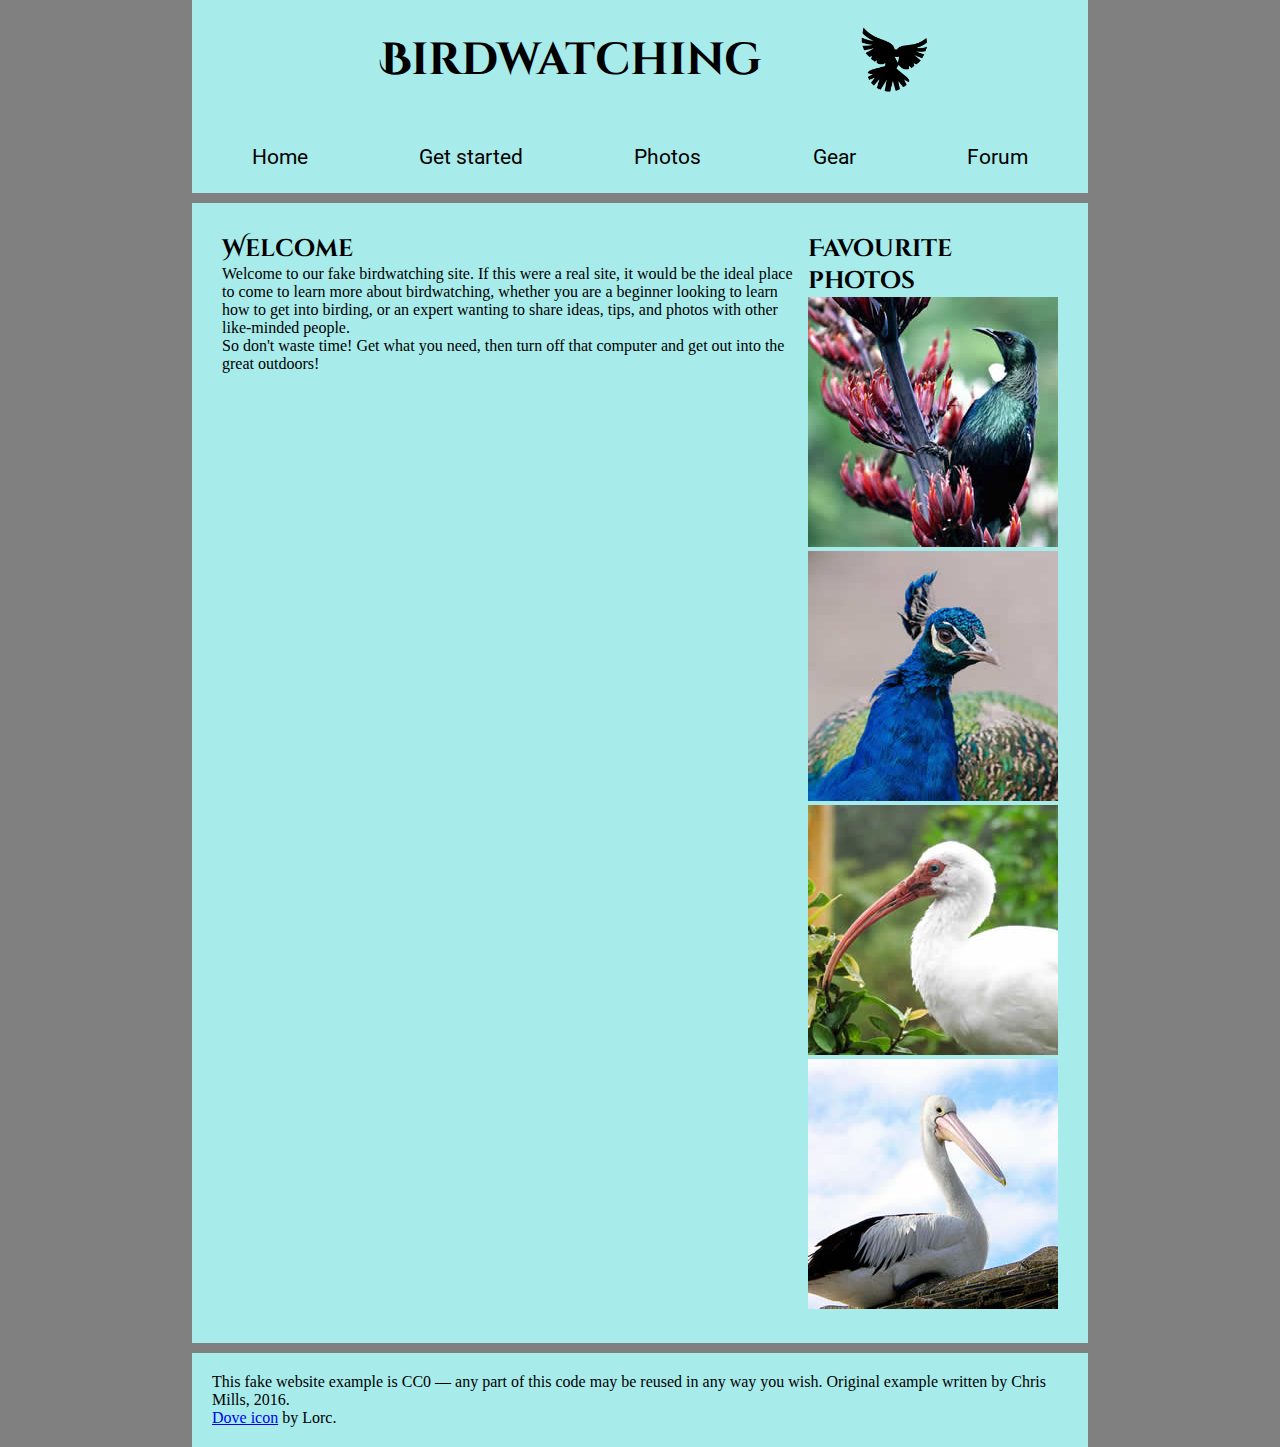
==== 22-05-2023/Esercitazione2/index.html @ 9012b1ba "22-05-2023" ====
<!DOCTYPE html>
<html lang="en">
  <head>
    <meta charset="utf-8" />
    <meta name="viewport" content="width=device-width" />
    <title>Birdwatching</title>
    <link href="Style.css" rel="stylesheet" />
  </head>

  <body>
    <div class="intestazione">
      <h1>Birdwatching</h1>
      <img src="dove.png" alt="a simple dove logo" />
    </div>
    <nav>
      <ul>
        <li><a href="#">Home</a></li>
        <li><a href="#">Get started</a></li>
        <li><a href="#">Photos</a></li>
        <li><a href="#">Gear</a></li>
        <li><a href="#">Forum</a></li>
      </ul>
    </nav>
    <main>
      <div class="testo">
        <h2>Welcome</h2>

        <p>
          Welcome to our fake birdwatching site. If this were a real site, it
          would be the ideal place to come to learn more about birdwatching,
          whether you are a beginner looking to learn how to get into birding,
          or an expert wanting to share ideas, tips, and photos with other
          like-minded people.
        </p>

        <p>
          So don't waste time! Get what you need, then turn off that computer
          and get out into the great outdoors!
        </p>
      </div>
      <aside>
        <div class="immagini">
          <h2>Favourite photos</h2>
          <a href="favorite-1.jpg"
            ><img
              src="favorite-1_th.jpg"
              alt="Small black bird, black claws, long black slender beak, links to larger version of the image"
          /></a>
          <a href="favorite-2.jpg"
            ><img
              src="favorite-2_th.jpg"
              alt="Top half of a pretty bird with bright blue plumage on neck, light colored beak, blue headdress, links to larger version of the image"
          /></a>
          <a href="favorite-3.jpg"
            ><img
              src="favorite-3_th.jpg"
              alt="Top half of a large bird with white plumage, very long curved narrow light colored break, links to larger version of the image"
          /></a>
          <a href="favorite-4.jpg"
            ><img
              src="favorite-4_th.jpg"
              alt="Large bird, mostly white plumage with black plumage on back and rear, long straight white beak, links to larger version of the image"
          /></a>
        </div>
      </aside>
    </main>
    <footer>
      <p>
        This fake website example is CC0 — any part of this code may be reused
        in any way you wish. Original example written by Chris Mills, 2016.
      </p>

      <p>
        <a href="http://game-icons.net/lorc/originals/dove.html">Dove icon</a>
        by Lorc.
      </p>
    </footer>
  </body>
</html>
---- 22-05-2023/Esercitazione2/Style.css ----
@import url("https://fonts.googleapis.com/css2?family=Cinzel+Decorative&family=Roboto:ital@1&display=swap");

* {
  margin: 0;
  padding: 0;
}

body {
  width: 70%;
  margin: 0 auto;
  background-color: gray;
}

.intestazione {
  display: flex;
  justify-content: center;
  background-color: rgb(168, 235, 235);
  align-items: center;
}

h1 {
  width: 50%;
  font-family: "Cinzel Decorative", cursive;
  font-size: 45px;
  padding: 30px;
}

h2 {
  font-family: "Cinzel Decorative", cursive;
}

.intestazione img {
  width: 8%;
}

nav {
  justify-content: center;
  background-color: rgb(168, 235, 235);
  padding: 1.5em;
}

nav a {
  text-decoration: none;
  padding: 25px;
  color: black;
}

nav li {
  list-style-type: none;
}

nav ul {
  display: flex;
  justify-content: space-around;
  gap: 40px;
  font-family: "Roboto", sans-serif;
  font-size: 1.3em;
}

main {
  background-color: rgb(168, 235, 235);
  display: flex;
  margin-top: 10px;
  margin-bottom: 10px;
  padding: 30px;
}

.testo {
  flex: 4;
}

aside {
  flex: 1;
}

footer {
  background-color: rgb(168, 235, 235);
  padding: 20px;
}
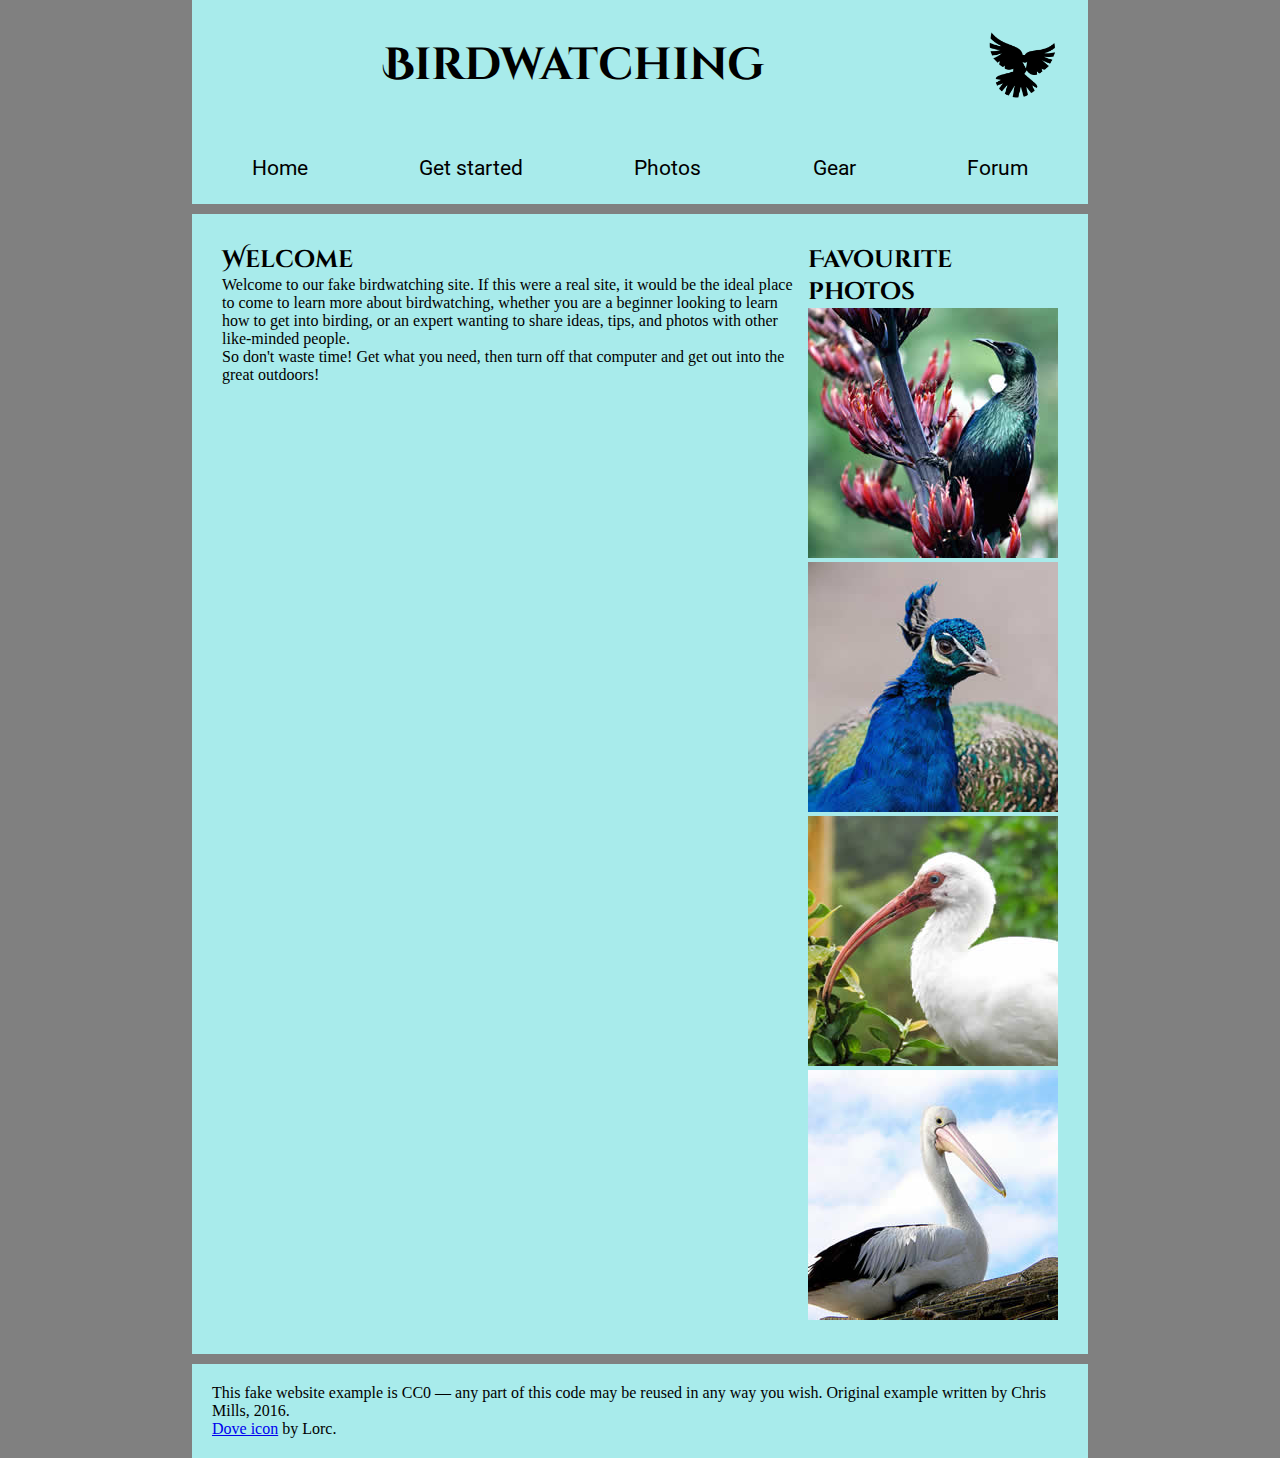
==== commit 2953b6a3: "23-05-2023" ====
--- a/22-05-2023/Esercitazione2/index.html
+++ b/22-05-2023/Esercitazione2/index.html
@@ -9,8 +9,8 @@
 
   <body>
     <div class="intestazione">
-      <h1>Birdwatching</h1>
-      <img src="dove.png" alt="a simple dove logo" />
+      <h1 class="titolo">Birdwatching</h1>
+      <img class="image" src="dove.png" alt="a simple dove logo" />
     </div>
     <nav>
       <ul>
--- a/22-05-2023/Esercitazione2/Style.css
+++ b/22-05-2023/Esercitazione2/Style.css
@@ -22,6 +22,13 @@
   width: 50%;
   font-family: "Cinzel Decorative", cursive;
   font-size: 45px;
+  padding: 30px;
+  text-align: center;
+  flex-grow: 1;
+}
+
+.image {
+  margin-left: auto;
   padding: 30px;
 }
 
